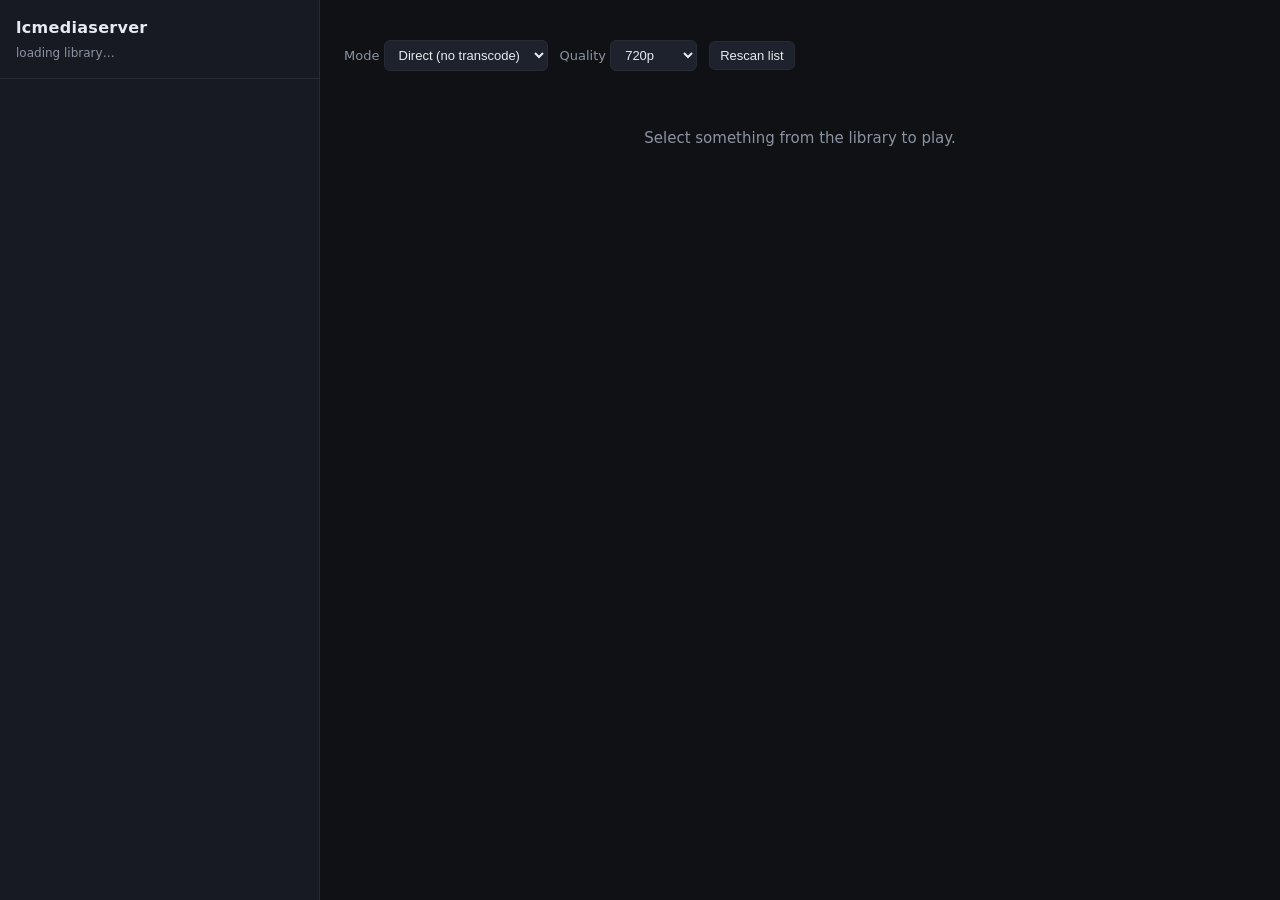
==== src/web/player.html @ 310b313b "Add lightweight, scalable media server with on-the-fly transcoding Implements a media server in Rust" ====
<!DOCTYPE html>
<html lang="en">
<head>
<meta charset="utf-8" />
<meta name="viewport" content="width=device-width, initial-scale=1" />
<title>lcmediaserver</title>
<style>
  :root {
    --bg: #0f1115; --panel: #171a21; --border: #262b36;
    --fg: #e7ebf0; --muted: #8b93a1; --accent: #4f8cff;
  }
  * { box-sizing: border-box; }
  body {
    margin: 0; background: var(--bg); color: var(--fg);
    font: 15px/1.5 system-ui, -apple-system, Segoe UI, Roboto, sans-serif;
    display: grid; grid-template-columns: 320px 1fr; height: 100vh;
  }
  @media (max-width: 720px) { body { grid-template-columns: 1fr; height: auto; } }
  aside {
    border-right: 1px solid var(--border); overflow-y: auto; background: var(--panel);
  }
  header { padding: 16px; border-bottom: 1px solid var(--border); }
  header h1 { margin: 0; font-size: 16px; letter-spacing: .3px; }
  header p { margin: 4px 0 0; color: var(--muted); font-size: 12px; }
  .item {
    padding: 10px 16px; border-bottom: 1px solid var(--border); cursor: pointer;
  }
  .item:hover { background: #1d222c; }
  .item.active { background: #223052; }
  .item .name { font-weight: 600; overflow: hidden; text-overflow: ellipsis; white-space: nowrap; }
  .item .meta { color: var(--muted); font-size: 12px; }
  main { padding: 24px; overflow-y: auto; }
  video, audio { width: 100%; max-height: 70vh; background: #000; border-radius: 8px; }
  .controls { margin: 16px 0; display: flex; gap: 12px; align-items: center; flex-wrap: wrap; }
  label { color: var(--muted); font-size: 13px; }
  select, button {
    background: #1d222c; color: var(--fg); border: 1px solid var(--border);
    border-radius: 6px; padding: 6px 10px; font-size: 13px;
  }
  button { cursor: pointer; }
  button.accent { background: var(--accent); border-color: var(--accent); color: #fff; }
  .empty { color: var(--muted); padding: 40px 16px; text-align: center; }
  code { background: #1d222c; padding: 1px 5px; border-radius: 4px; }
</style>
</head>
<body>
  <aside>
    <header>
      <h1>lcmediaserver</h1>
      <p id="count">loading library…</p>
    </header>
    <div id="list"></div>
  </aside>
  <main>
    <div class="controls">
      <label>Mode
        <select id="mode">
          <option value="direct">Direct (no transcode)</option>
          <option value="mp4">Transcode → MP4</option>
          <option value="webm">Transcode → WebM</option>
        </select>
      </label>
      <label>Quality
        <select id="height">
          <option value="">Original</option>
          <option value="1080">1080p</option>
          <option value="720" selected>720p</option>
          <option value="480">480p</option>
          <option value="360">360p</option>
        </select>
      </label>
      <button id="reload">Rescan list</button>
    </div>
    <div id="player"><p class="empty">Select something from the library to play.</p></div>
  </main>

<script>
const $ = (s) => document.querySelector(s);
let items = [];
let currentId = null;

function fmtSize(n) {
  if (n >= 1e9) return (n / 1e9).toFixed(1) + " GB";
  if (n >= 1e6) return (n / 1e6).toFixed(1) + " MB";
  if (n >= 1e3) return (n / 1e3).toFixed(0) + " KB";
  return n + " B";
}

async function load() {
  const res = await fetch("/api/library");
  const data = await res.json();
  items = data.items;
  $("#count").textContent = data.count + " item" + (data.count === 1 ? "" : "s");
  const list = $("#list");
  list.innerHTML = "";
  if (!items.length) {
    list.innerHTML = '<p class="empty">No media found.<br>Point <code>LCMS_MEDIA_DIR</code> at your files.</p>';
    return;
  }
  for (const it of items) {
    const el = document.createElement("div");
    el.className = "item";
    el.dataset.id = it.id;
    el.innerHTML = `<div class="name">${it.name}</div>
      <div class="meta">${it.kind} · ${fmtSize(it.size)}</div>`;
    el.onclick = () => play(it.id);
    list.appendChild(el);
  }
}

function srcFor(it) {
  const mode = $("#mode").value;
  const height = $("#height").value;
  if (mode === "direct") return { url: it.stream_url, type: it.mime };
  const params = new URLSearchParams({ format: mode });
  if (height) params.set("height", height);
  return { url: `${it.transcode_url}?${params}`, type: mode === "mp4" ? "video/mp4" : "video/webm" };
}

function play(id) {
  currentId = id;
  const it = items.find((x) => x.id === id);
  if (!it) return;
  document.querySelectorAll(".item").forEach((e) =>
    e.classList.toggle("active", e.dataset.id === id));
  const { url, type } = srcFor(it);
  const tag = it.kind === "audio" ? "audio" : "video";
  $("#player").innerHTML =
    `<${tag} controls autoplay src="${url}"></${tag}>
     <p class="meta" style="color:var(--muted);margin-top:12px">${it.path}</p>`;
}

$("#mode").onchange = () => currentId && play(currentId);
$("#height").onchange = () => currentId && play(currentId);
$("#reload").onclick = load;
load();
</script>
</body>
</html>
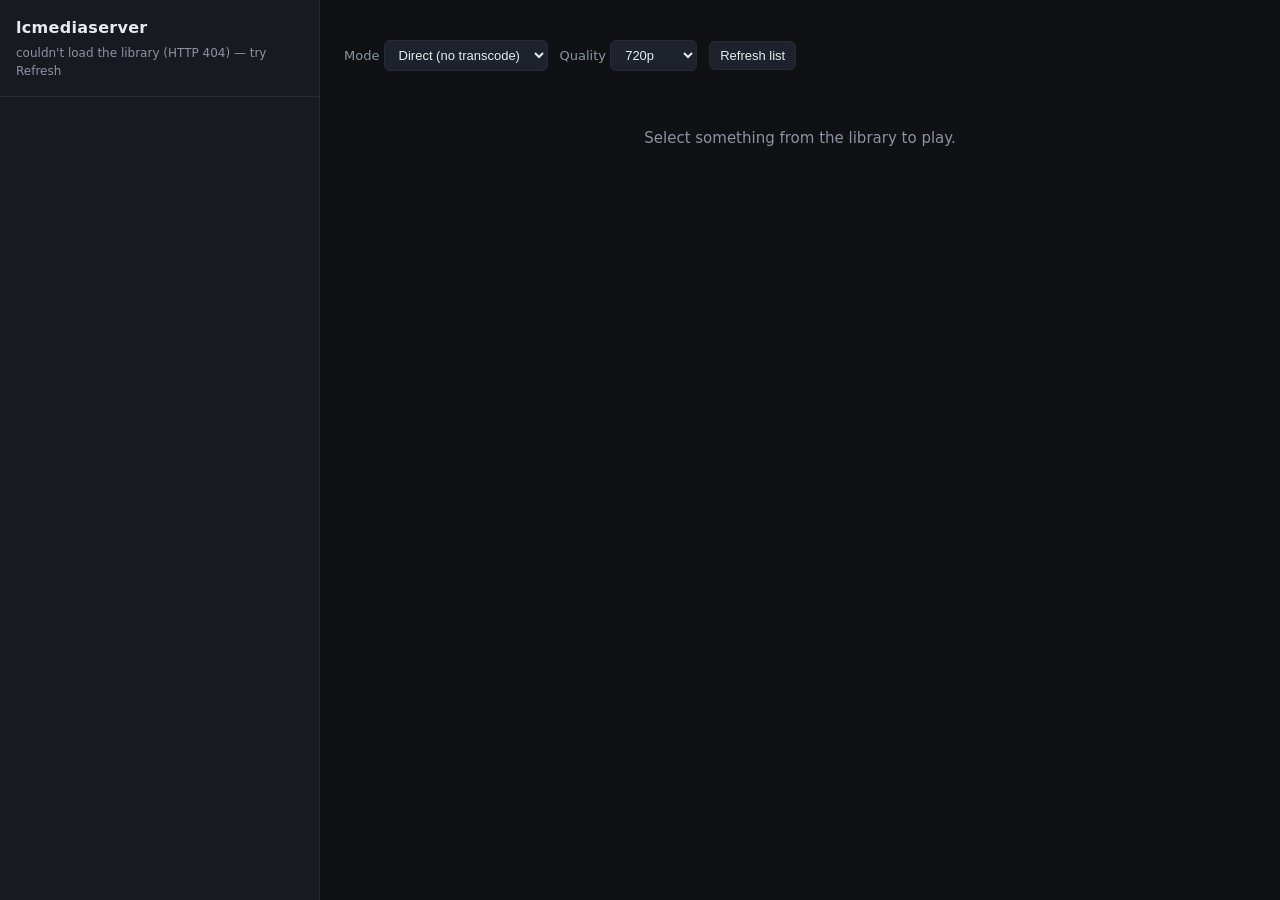
==== commit d8ffa77a: "Server: fix empty-library false alarm with a marker; review round 3 - With LCMS_ROOT_MARKER present," ====
--- a/src/web/player.html
+++ b/src/web/player.html
@@ -69,7 +69,7 @@
           <option value="360">360p</option>
         </select>
       </label>
-      <button id="reload">Rescan list</button>
+      <button id="reload" title="Re-fetch the list. The server rescans the media folder on its own schedule (LCMS_SCAN_INTERVAL_SECS).">Refresh list</button>
     </div>
     <div id="player"><p class="empty">Select something from the library to play.</p></div>
   </main>
@@ -86,9 +86,26 @@
   return n + " B";
 }
 
+// Element whose content is set as plain text (safe for untrusted strings).
+function textEl(tag, className, text) {
+  const el = document.createElement(tag);
+  el.className = className;
+  el.textContent = text;
+  return el;
+}
+
 async function load() {
-  const res = await fetch("/api/library");
-  const data = await res.json();
+  let data;
+  try {
+    const res = await fetch("/api/library");
+    if (!res.ok) throw new Error(`HTTP ${res.status}`);
+    data = await res.json();
+  } catch (e) {
+    // Keep the previous list (if any) and say what went wrong, instead of
+    // leaving "loading library…" on screen forever.
+    $("#count").textContent = `couldn't load the library (${e.message}) — try Refresh`;
+    return;
+  }
   items = data.items;
   $("#count").textContent = data.count + " item" + (data.count === 1 ? "" : "s");
   const list = $("#list");
@@ -99,22 +116,28 @@
   }
   for (const it of items) {
     const el = document.createElement("div");
-    el.className = "item";
+    el.className = it.id === currentId ? "item active" : "item";
     el.dataset.id = it.id;
-    el.innerHTML = `<div class="name">${it.name}</div>
-      <div class="meta">${it.kind} · ${fmtSize(it.size)}</div>`;
+    // Build with textContent, never innerHTML: file names come from the
+    // filesystem and may contain markup (stored XSS otherwise).
+    el.append(
+      textEl("div", "name", it.name),
+      textEl("div", "meta", `${it.kind} · ${fmtSize(it.size)}`),
+    );
     el.onclick = () => play(it.id);
     list.appendChild(el);
   }
 }
 
+// URL for the current mode: the original file, or a transcode at the chosen
+// quality.
 function srcFor(it) {
   const mode = $("#mode").value;
   const height = $("#height").value;
-  if (mode === "direct") return { url: it.stream_url, type: it.mime };
+  if (mode === "direct") return it.stream_url;
   const params = new URLSearchParams({ format: mode });
   if (height) params.set("height", height);
-  return { url: `${it.transcode_url}?${params}`, type: mode === "mp4" ? "video/mp4" : "video/webm" };
+  return `${it.transcode_url}?${params}`;
 }
 
 function play(id) {
@@ -123,11 +146,14 @@
   if (!it) return;
   document.querySelectorAll(".item").forEach((e) =>
     e.classList.toggle("active", e.dataset.id === id));
-  const { url, type } = srcFor(it);
-  const tag = it.kind === "audio" ? "audio" : "video";
-  $("#player").innerHTML =
-    `<${tag} controls autoplay src="${url}"></${tag}>
-     <p class="meta" style="color:var(--muted);margin-top:12px">${it.path}</p>`;
+  const url = srcFor(it);
+  const media = document.createElement(it.kind === "audio" ? "audio" : "video");
+  media.controls = true;
+  media.autoplay = true;
+  media.src = url; // property assignment: no HTML parsing of the URL
+  const path = textEl("p", "meta", it.path);
+  path.style.cssText = "color:var(--muted);margin-top:12px";
+  $("#player").replaceChildren(media, path);
 }
 
 $("#mode").onchange = () => currentId && play(currentId);
